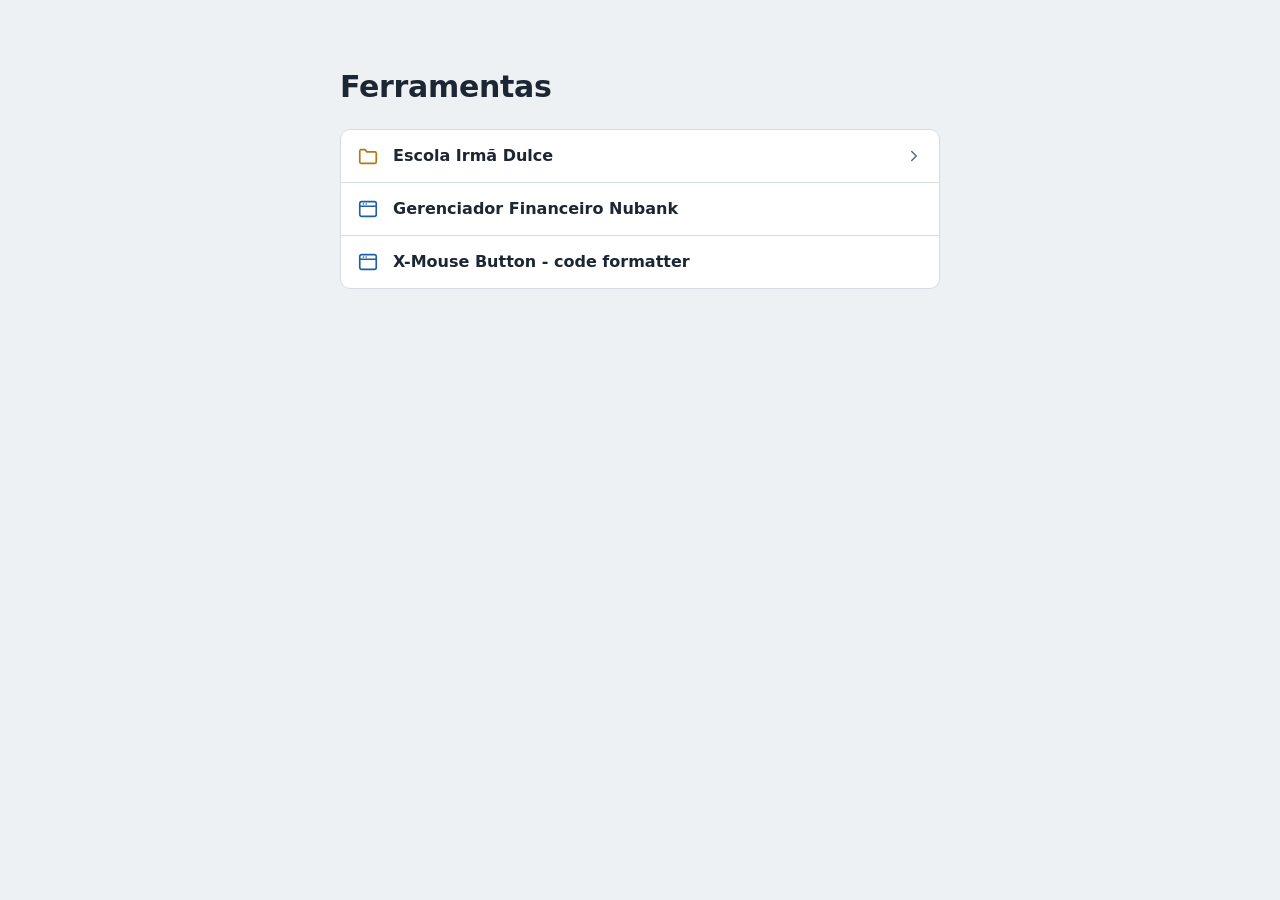
==== index.html @ f977f9be "initial commit" ====
<!DOCTYPE html>
<html lang="pt-BR">
<head>
<meta charset="utf-8">
<meta name="viewport" content="width=device-width, initial-scale=1">
<title>Ferramentas</title>
<style>
  :root {
    --bg: #eef1f4;
    --superficie: #ffffff;
    --tinta: #1d2733;
    --tinta-suave: #5b6876;
    --linha: #d5dbe2;
    --destaque: #1f5fa8;
    --pasta: #b57614;
    --foco: #1f5fa8;
  }
  @media (prefers-color-scheme: dark) {
    :root {
      --bg: #151a20;
      --superficie: #1e252d;
      --tinta: #e6ebf0;
      --tinta-suave: #9aa7b5;
      --linha: #313b46;
      --destaque: #6aa7ea;
      --pasta: #e0a850;
      --foco: #6aa7ea;
    }
  }
  * { box-sizing: border-box; }
  html, body { margin: 0; }
  body {
    background: var(--bg);
    color: var(--tinta);
    font: 16px/1.5 system-ui, -apple-system, "Segoe UI", Roboto, sans-serif;
  }
  main { max-width: 640px; margin: 0 auto; padding: 40px 20px 64px; }

  #trilha { font-size: 14px; color: var(--tinta-suave); min-height: 21px; }
  #trilha ol { list-style: none; margin: 0; padding: 0; display: flex; flex-wrap: wrap; gap: 4px 8px; }
  #trilha li + li::before { content: "/"; margin-right: 8px; color: var(--linha); }
  #trilha a { color: var(--destaque); text-decoration: none; }
  #trilha a:hover { text-decoration: underline; }
  #trilha [aria-current] { color: var(--tinta); }

  h1 { font-size: 30px; line-height: 1.2; margin: 8px 0 24px; letter-spacing: -0.01em; }

  #lista { list-style: none; margin: 0; padding: 0; background: var(--superficie); border: 1px solid var(--linha); border-radius: 10px; overflow: hidden; }
  #lista li + li { border-top: 1px solid var(--linha); }
  #lista a {
    display: flex; align-items: center; gap: 14px;
    padding: 14px 16px; color: inherit; text-decoration: none;
  }
  #lista a:hover { background: color-mix(in srgb, var(--destaque) 8%, transparent); }
  #lista svg { flex: none; width: 22px; height: 22px; }
  .pasta svg:first-child { color: var(--pasta); }
  .ferramenta svg:first-child { color: var(--destaque); }
  .texto { flex: 1; min-width: 0; }
  .nome { font-weight: 600; }
  .descricao { display: block; font-size: 14px; color: var(--tinta-suave); }
  .seta { color: var(--tinta-suave); width: 18px !important; height: 18px !important; }

  .vazio { padding: 28px 16px; text-align: center; color: var(--tinta-suave); }

  a:focus-visible { outline: 3px solid var(--foco); outline-offset: -3px; }
</style>
</head>
<body>
<main>
  <nav id="trilha" aria-label="Caminho"></nav>
  <h1 id="titulo"></h1>
  <ul id="lista"></ul>
</main>

<script>
/*
  ============================================================
  EDITE AQUI
  ------------------------------------------------------------
  Ferramenta:  { nome: "Nome", href: "pasta/index.html" }
  Diretório:   { nome: "Nome", itens: [ ...mais itens... ] }
  Opcional em qualquer item: descricao: "texto curto"

  Os caminhos em href são relativos a este arquivo (sem "/" no
  começo), assim funcionam também em github.io/nome-do-repo/.
  Diretórios podem ter diretórios dentro, em qualquer nível.
  ============================================================
*/
const MENU = [
  {
    nome: "Escola Irmã Dulce",
    itens: [
      { nome: "Formatar ATA para Historico", href: "escola-irma-dulce/ata-historico/index.html" },
      { nome: "Listar Materias EJA", href: "escola-irma-dulce/materias-eja/index.html" },
      { nome: "Unificar ATA 1º e 2º ano", href: "escola-irma-dulce/unificar-ata/index.html" },
    ]
  },
  { nome: "Gerenciador Financeiro Nubank", href: "financas-nubank/index.html" },
  { nome: "X-Mouse Button - code formatter", href: "xmouse-formatter/index.html" },
];

/* ---------------- código da listagem ---------------- */

const TITULO_RAIZ = "Ferramentas";

const slug = (txt) => txt
  .normalize("NFD").replace(/[\u0300-\u036f]/g, "")
  .toLowerCase().replace(/[^a-z0-9]+/g, "-").replace(/^-+|-+$/g, "");

const ehDiretorio = (item) => Array.isArray(item.itens);

const ICONES = {
  pasta: '<svg viewBox="0 0 24 24" fill="none" stroke="currentColor" stroke-width="1.8" stroke-linejoin="round" aria-hidden="true"><path d="M3 6.5A1.5 1.5 0 0 1 4.5 5h4.2l2 2.5h8.8A1.5 1.5 0 0 1 21 9v9.5a1.5 1.5 0 0 1-1.5 1.5h-15A1.5 1.5 0 0 1 3 18.5z"/></svg>',
  ferramenta: '<svg viewBox="0 0 24 24" fill="none" stroke="currentColor" stroke-width="1.8" stroke-linecap="round" stroke-linejoin="round" aria-hidden="true"><rect x="3" y="4" width="18" height="16" rx="2"/><path d="M3 9h18"/><path d="M7 6.5h.01M10 6.5h.01"/></svg>',
  seta: '<svg class="seta" viewBox="0 0 24 24" fill="none" stroke="currentColor" stroke-width="2" stroke-linecap="round" stroke-linejoin="round" aria-hidden="true"><path d="M9 6l6 6-6 6"/></svg>'
};

/* Lê o hash (#/escola-irma-dulce/...) e desce na árvore. */
function resolverCaminho() {
  const partes = location.hash.replace(/^#\/?/, "").split("/").filter(Boolean);
  const trilha = [];
  let itens = MENU;
  let prefixo = "";

  for (const parte of partes) {
    const achado = itens.find((i) => ehDiretorio(i) && slug(i.nome) === parte);
    if (!achado) break;
    prefixo += "/" + parte;
    trilha.push({ nome: achado.nome, hash: "#" + prefixo });
    itens = achado.itens;
  }
  return { trilha, itens, prefixo };
}

function desenhar() {
  const { trilha, itens, prefixo } = resolverCaminho();

  /* trilha de navegação */
  const nav = document.getElementById("trilha");
  nav.replaceChildren();
  if (trilha.length) {
    const ol = document.createElement("ol");
    const todos = [{ nome: TITULO_RAIZ, hash: "#/" }, ...trilha];
    todos.forEach((passo, i) => {
      const li = document.createElement("li");
      if (i === todos.length - 1) {
        li.textContent = passo.nome;
        li.setAttribute("aria-current", "page");
      } else {
        const a = document.createElement("a");
        a.href = passo.hash;
        a.textContent = passo.nome;
        li.appendChild(a);
      }
      ol.appendChild(li);
    });
    nav.appendChild(ol);
  }

  /* título */
  const titulo = trilha.length ? trilha[trilha.length - 1].nome : TITULO_RAIZ;
  document.getElementById("titulo").textContent = titulo;
  document.title = trilha.length ? titulo + " · " + TITULO_RAIZ : TITULO_RAIZ;

  /* itens */
  const lista = document.getElementById("lista");
  lista.replaceChildren();

  if (!itens.length) {
    const li = document.createElement("li");
    li.className = "vazio";
    li.textContent = "Este diretório ainda não tem ferramentas.";
    lista.appendChild(li);
    return;
  }

  for (const item of itens) {
    const dir = ehDiretorio(item);
    const li = document.createElement("li");
    const a = document.createElement("a");
    a.className = dir ? "pasta" : "ferramenta";
    a.href = dir ? "#" + prefixo + "/" + slug(item.nome) : item.href;

    const texto = document.createElement("span");
    texto.className = "texto";
    const nome = document.createElement("span");
    nome.className = "nome";
    nome.textContent = item.nome;
    texto.appendChild(nome);
    if (item.descricao) {
      const d = document.createElement("span");
      d.className = "descricao";
      d.textContent = item.descricao;
      texto.appendChild(d);
    }

    a.insertAdjacentHTML("afterbegin", dir ? ICONES.pasta : ICONES.ferramenta);
    a.appendChild(texto);
    if (dir) a.insertAdjacentHTML("beforeend", ICONES.seta);

    li.appendChild(a);
    lista.appendChild(li);
  }
}

window.addEventListener("hashchange", () => { desenhar(); window.scrollTo(0, 0); });
desenhar();
</script>
</body>
</html>
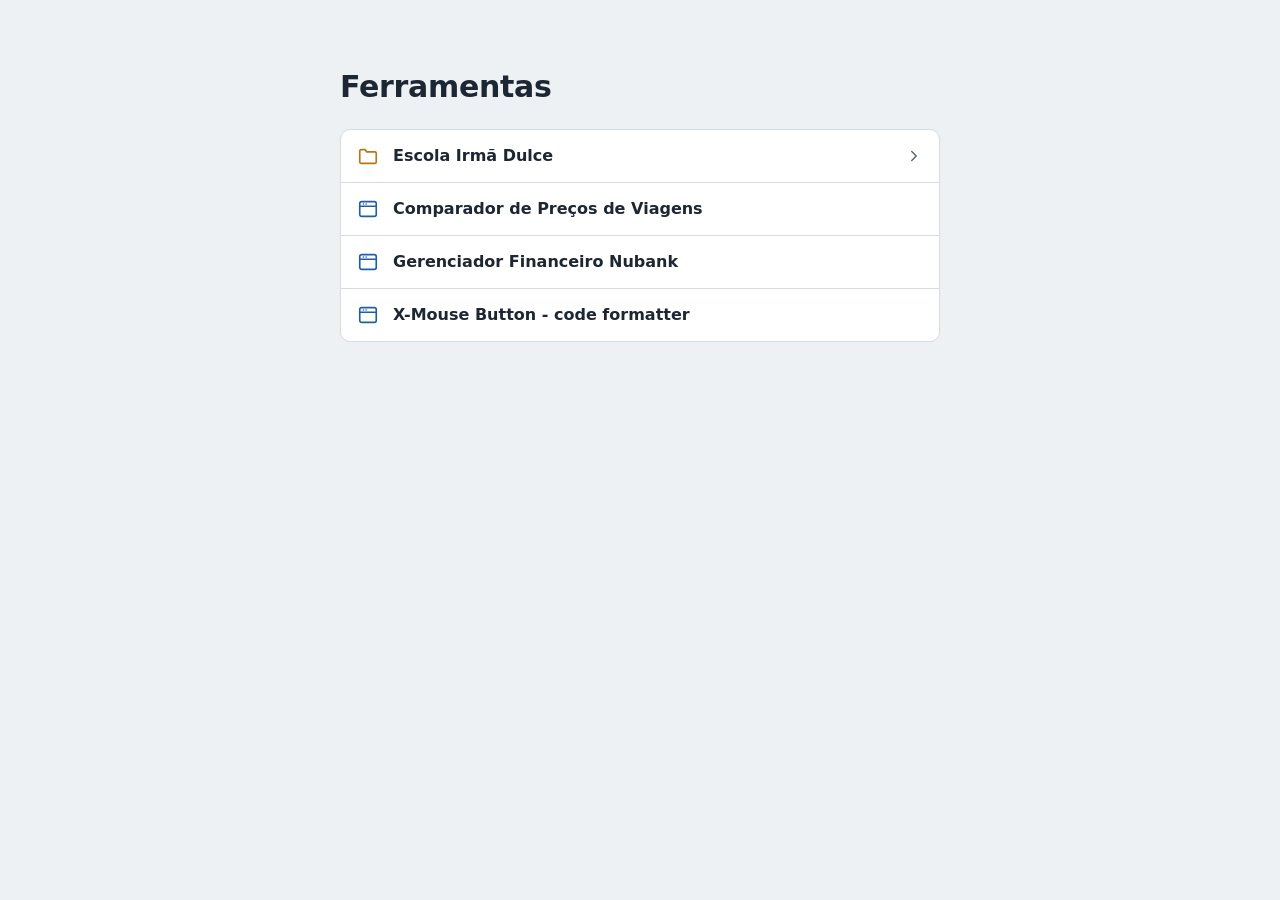
==== commit 531be244: "Add files via upload" ====
--- a/index.html
+++ b/index.html
@@ -95,6 +95,7 @@
       { nome: "Unificar ATA 1º e 2º ano", href: "escola-irma-dulce/unificar-ata/index.html" },
     ]
   },
+  { nome: "Comparador de Preços de Viagens", href: "custo-viagem/index.html" },
   { nome: "Gerenciador Financeiro Nubank", href: "financas-nubank/index.html" },
   { nome: "X-Mouse Button - code formatter", href: "xmouse-formatter/index.html" },
 ];
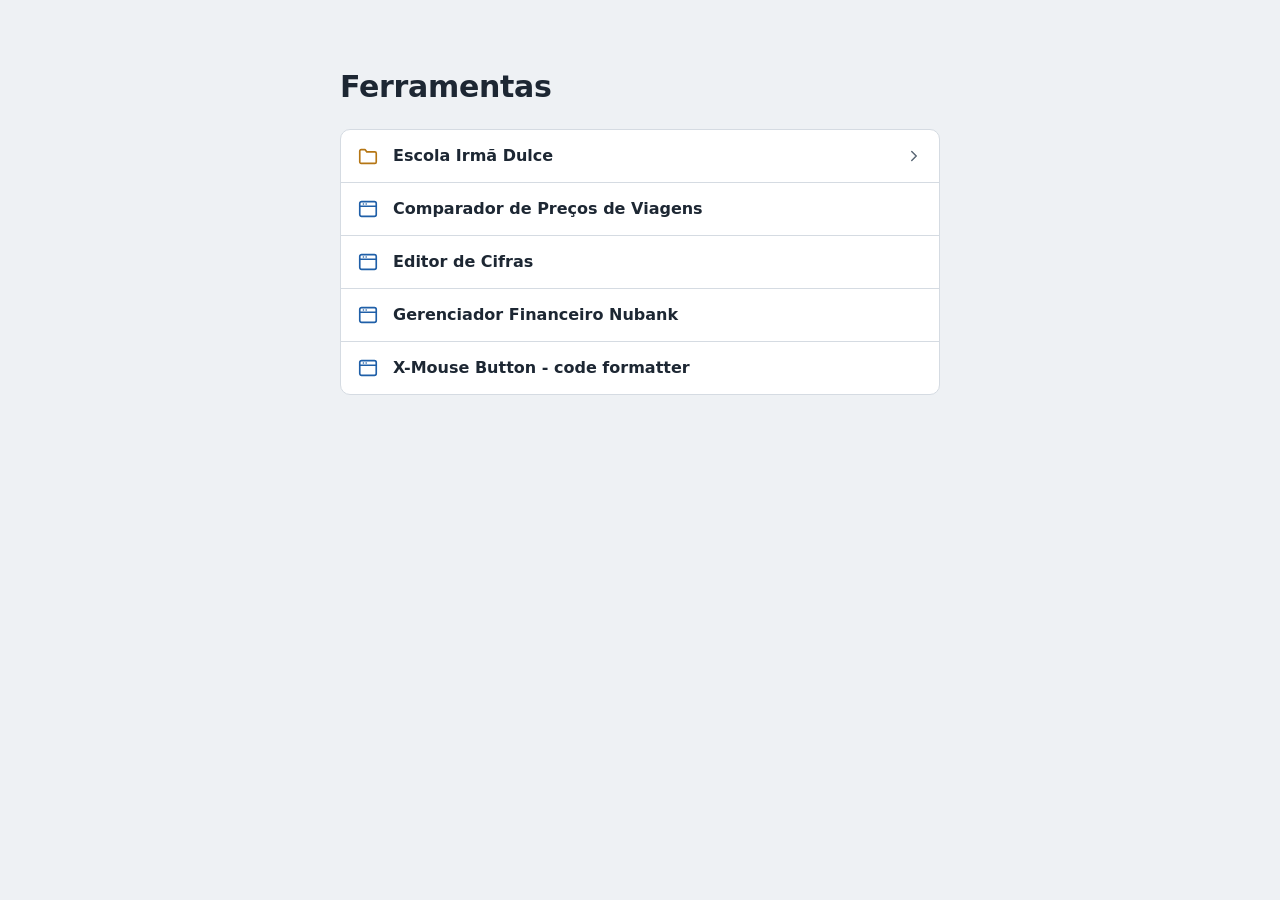
==== commit fc8aa947: "editor de cifras" ====
--- a/index.html
+++ b/index.html
@@ -96,6 +96,7 @@
     ]
   },
   { nome: "Comparador de Preços de Viagens", href: "custo-viagem/index.html" },
+  { nome: "Editor de Cifras", href: "editor-cifra/index.html" },
   { nome: "Gerenciador Financeiro Nubank", href: "financas-nubank/index.html" },
   { nome: "X-Mouse Button - code formatter", href: "xmouse-formatter/index.html" },
 ];
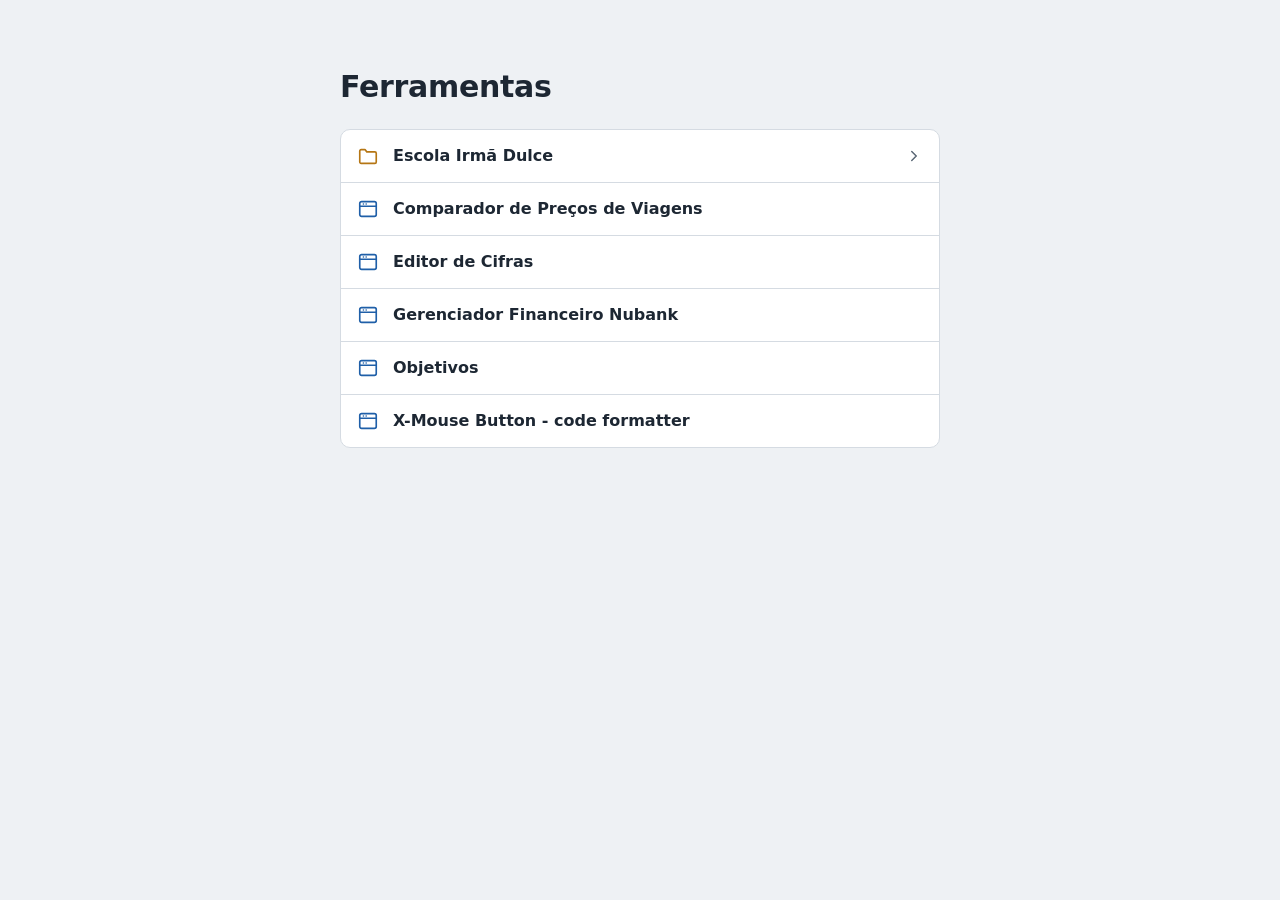
==== commit 99488eac: "Add files via upload" ====
--- a/index.html
+++ b/index.html
@@ -98,6 +98,7 @@
   { nome: "Comparador de Preços de Viagens", href: "custo-viagem/index.html" },
   { nome: "Editor de Cifras", href: "editor-cifra/index.html" },
   { nome: "Gerenciador Financeiro Nubank", href: "financas-nubank/index.html" },
+  { nome: "Objetivos", href: "objetivos/index.html" },
   { nome: "X-Mouse Button - code formatter", href: "xmouse-formatter/index.html" },
 ];
 
